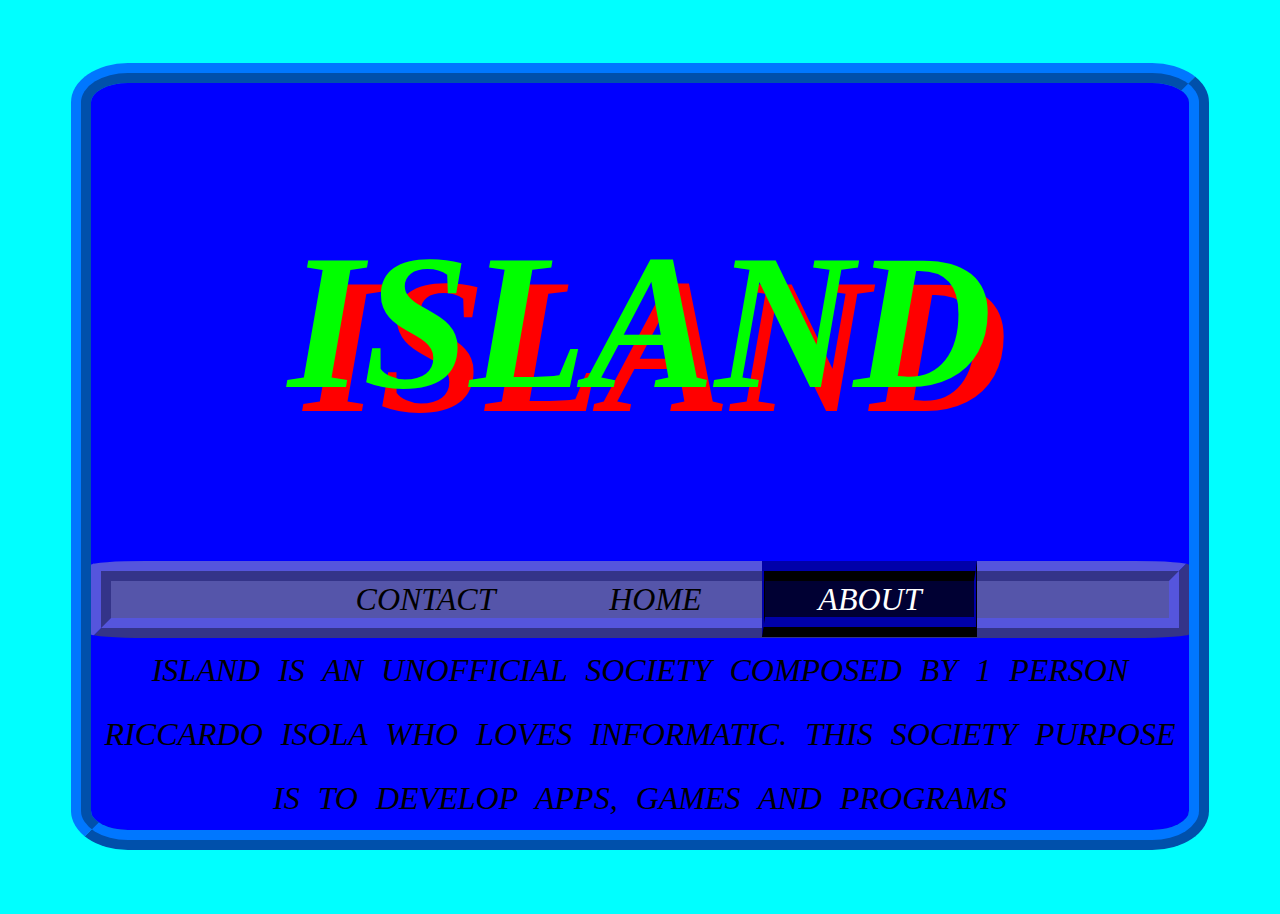
==== about.html @ 944d597d "START" ====
<!DOCTYPE html>
<html>
  <head>
	<link href="css/css.css"rel="stylesheet"/>
  </head>
  <body class="SFONDO">
	<div class="SFONDO">
      <h1>ISLAND</h1>
	  <div class="INFO">
		<a id="CONTATTI"onclick="redirect(1)"></a>
		<a id="HOME"onclick="redirect(2)"></a>
		<a id="INFO"class="ATTIVO"onclick="redirect(0)"></a>
	  </div>
	  <span id="ABOUT"class="LUNGO"></span>
	</div>
	<script type="text/javascript"src="js/js.js"></script>
	<script>
	  var info=["ISLAND E' UNA SOCIETA' NON UFFICIALE COMPOSTA DA 1 MEMBRO RICCARDO ISOLA CHE AMA L'INFORMATICA. LO SCOPO DI QUESTA SOCIETA' E' DI SVILUPPARE APP, GIOCHI E PROGRAMMI","ISLAND IS AN UNOFFICIAL SOCIETY COMPOSED BY 1 PERSON RICCARDO ISOLA WHO LOVES INFORMATIC. THIS SOCIETY PURPOSE IS TO DEVELOP APPS, GAMES AND PROGRAMS"];
	  document.getElementById("ABOUT").innerHTML=info[window.lingua];
	</script>
  </body>
</html>
---- css/css.css ----
body
{
  font-size:200%;
  font-style:italic;
  font-family:serif;
  color:#000;
  text-align:center;
  background-color:#0ff;
}
div.SFONDO
{
  margin:5%;
  border-style:ridge;
  border-width:20px;
  border-radius:5%;
  border-color:#07f;
  background-color:#00f;
}
div.INFO
{
  background-color:#55a;
  border-style:ridge;
  border-width:20px;
  border-radius:5%;
  border-color:#55d;
}
a.ATTIVO
{
  color:White;
  background-color:#003;
  border-style:ridge;
  border-top-width:20px;
  border-bottom-width:20px;
  border-color:#005;
}
a:active
{
  color:White;
}
a
{
  padding-right:5%;
  padding-left:5%;
}
h1
{
  color:#0f0;
  font-size:600%;
  text-shadow:16px 24px #f00;
}
span.LUNGO
{
  word-wrap:break-word;
  word-spacing:10px;
  line-height:200%;
  display:block;
}
span.IMMAGINE
{
  word-wrap:break-word;
  word-spacing:10px;
  line-height:100%;
  display:block;
  border-style:ridge;
  border-width:20px;
  border-radius:5%;
  border-color:#55d;
  background-color:#55a;
  margin-bottom:5%;
  width:100%;
  background-size:100% 100%;
}
div.IMMAGINI
{
  float:left;
  margin:5%;
  width:40%;
}
a.DOWNLOAD
{
  color:Red;
  font-size:200%;
}
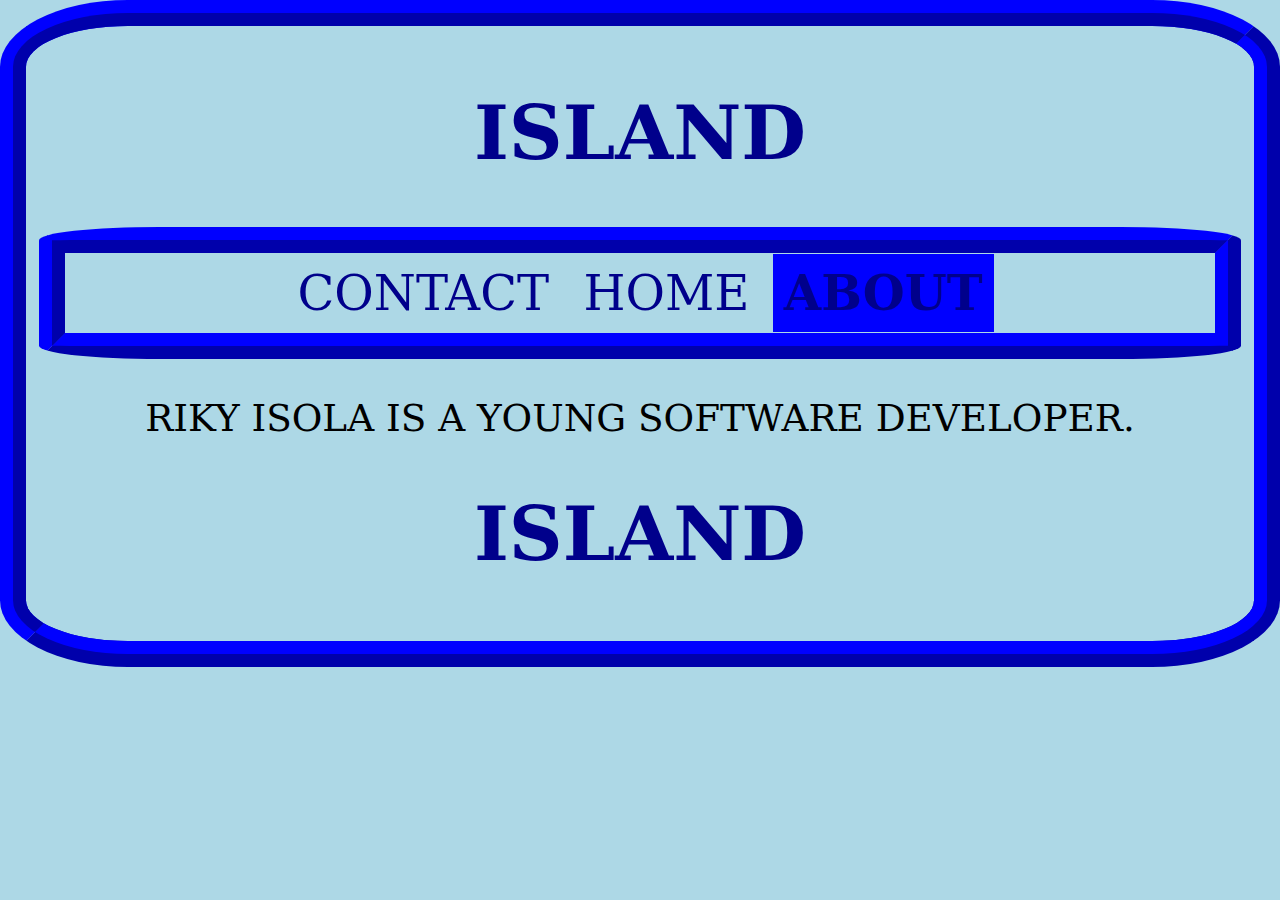
==== commit ba22977b: "modify" ====
--- a/about.html
+++ b/about.html
@@ -1,22 +1,21 @@
 <!DOCTYPE html>
 <html>
-  <head>
-	<link href="css/css.css"rel="stylesheet"/>
-  </head>
-  <body class="SFONDO">
-	<div class="SFONDO">
-      <h1>ISLAND</h1>
-	  <div class="INFO">
-		<a id="CONTATTI"onclick="redirect(1)"></a>
-		<a id="HOME"onclick="redirect(2)"></a>
-		<a id="INFO"class="ATTIVO"onclick="redirect(0)"></a>
-	  </div>
-	  <span id="ABOUT"class="LUNGO"></span>
-	</div>
-	<script type="text/javascript"src="js/js.js"></script>
-	<script>
-	  var info=["ISLAND E' UNA SOCIETA' NON UFFICIALE COMPOSTA DA 1 MEMBRO RICCARDO ISOLA CHE AMA L'INFORMATICA. LO SCOPO DI QUESTA SOCIETA' E' DI SVILUPPARE APP, GIOCHI E PROGRAMMI","ISLAND IS AN UNOFFICIAL SOCIETY COMPOSED BY 1 PERSON RICCARDO ISOLA WHO LOVES INFORMATIC. THIS SOCIETY PURPOSE IS TO DEVELOP APPS, GAMES AND PROGRAMS"];
-	  document.getElementById("ABOUT").innerHTML=info[window.lingua];
-	</script>
-  </body>
-</html>		
+	<head>
+		<link href="css/styles.css"rel="stylesheet"/>
+	</head>
+	<body>
+		<div align="center">
+			<h1>ISLAND</h1>
+			<div>
+				<a id="contact"href="contact.html">CONTACT</a>
+				<a id="home"href="index.html">HOME</a>
+				<b id="about">ABOUT</b>
+			</div>
+			<p>
+				RIKY ISOLA IS A YOUNG SOFTWARE DEVELOPER.
+			</p>
+			<h1>ISLAND</h1>
+		</div>
+	</body>
+	<script src="js/scripts.js"></script>
+</html>
--- a/css/styles.css
+++ b/css/styles.css
@@ -0,0 +1,49 @@
+body
+{
+	font-size:28pt;
+	margin:0pt;
+	text-align:center;
+	font-family:"serif";
+	background-color:LightBlue;
+	/*max-width:320pt;*/
+}
+div
+{
+	padding:1%;
+	border-style:ridge;
+	border-width:20pt;
+	border-radius:10%;
+	border-color:Blue;
+}
+img
+{
+	width:100%;
+}
+span
+{
+	padding:1%;
+	width:48%;
+	float:left;
+}
+a
+{
+	text-decoration:none;
+	font-size:129%;
+	color:DarkBlue;
+	padding:1%;
+}
+a:active
+{
+	background-color:Blue;
+}
+b
+{
+	background-color:Blue;
+	font-size:129%;
+	color:DarkBlue;
+	padding:1%;
+}
+h1
+{
+	color:DarkBlue;
+}
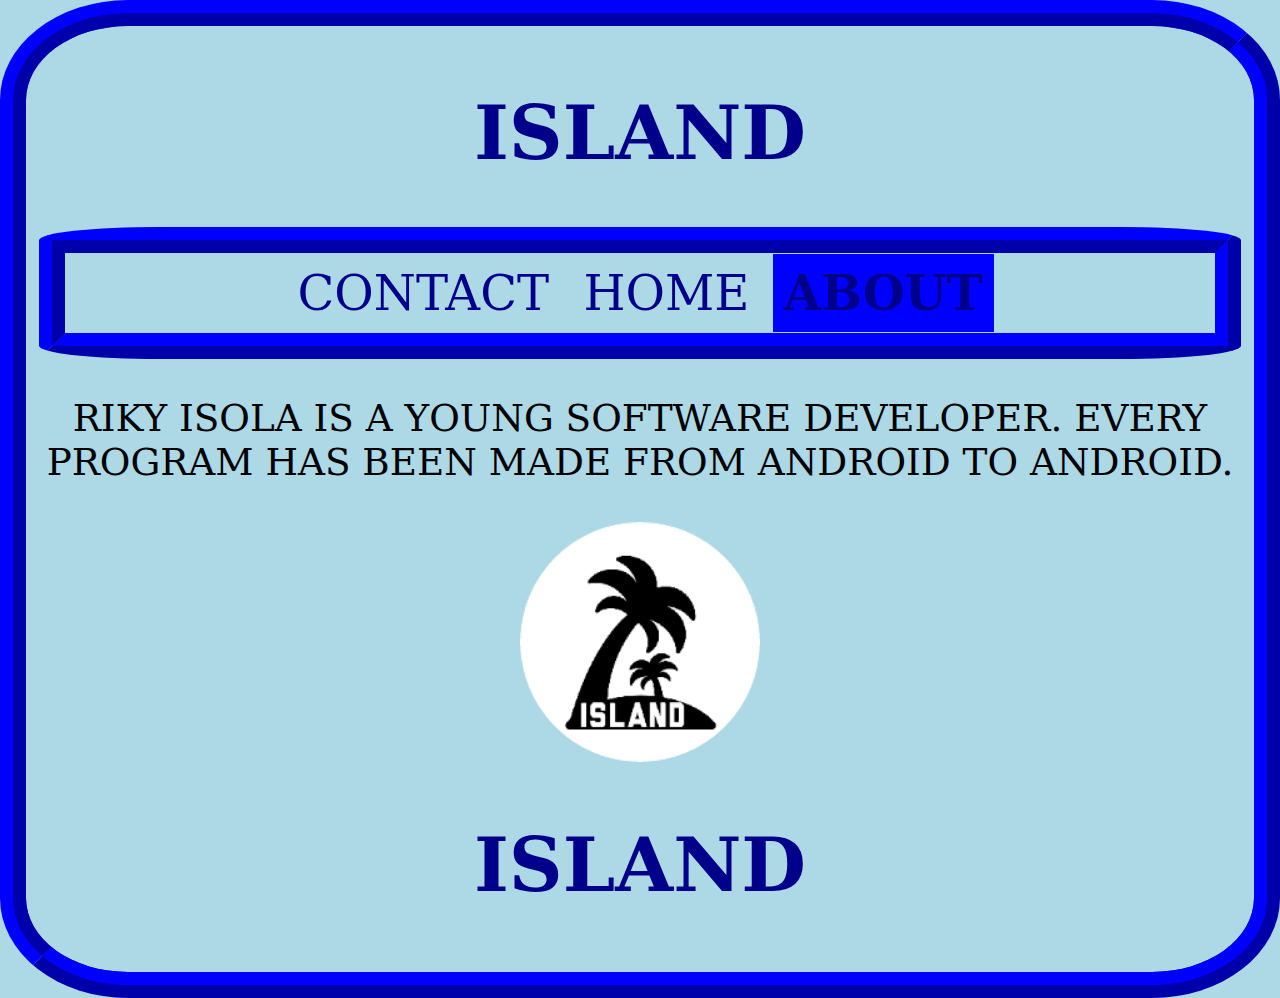
==== commit 3be26585: "update" ====
--- a/about.html
+++ b/about.html
@@ -11,11 +11,19 @@
 				<a id="home"href="index.html">HOME</a>
 				<b id="about">ABOUT</b>
 			</div>
-			<p>
-				RIKY ISOLA IS A YOUNG SOFTWARE DEVELOPER.
+			<p id="text">
+				RIKY ISOLA IS A YOUNG SOFTWARE DEVELOPER. EVERY PROGRAM HAS BEEN MADE FROM ANDROID TO ANDROID.
 			</p>
+			<img class="logo"src="images/island.png"/>
 			<h1>ISLAND</h1>
 		</div>
 	</body>
 	<script src="js/scripts.js"></script>
+	<script>
+		if(document.it)
+		{
+			document.getElementById("text").innerHTML=
+			"RIKY ISOLA &Eacute UN GIOVANE SVILUPPATORE. OGNI PROGRAMMA &Eacute STATO FATTO DA ANDROID PER ANDROID";
+		}
+	</script>
 </html>
--- a/css/styles.css
+++ b/css/styles.css
@@ -47,3 +47,7 @@
 {
 	color:DarkBlue;
 }
+img.logo
+{
+	width:20%;
+}
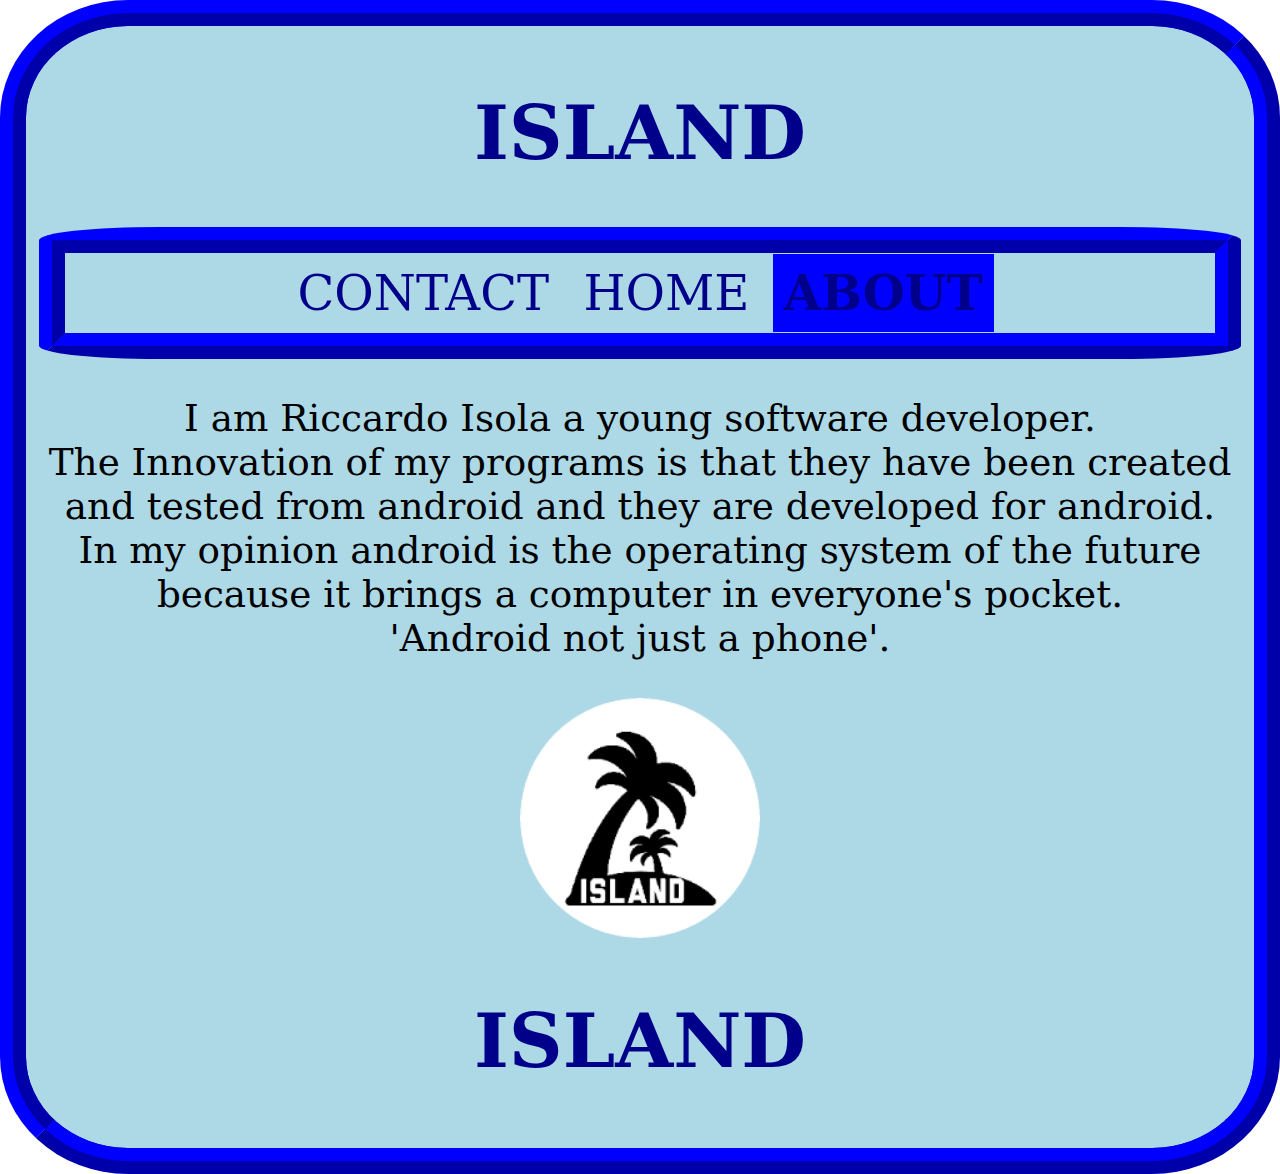
==== commit 351b318f: "added more pages and updated older ones" ====
--- a/about.html
+++ b/about.html
@@ -2,6 +2,8 @@
 <html>
 	<head>
 		<link href="css/styles.css"rel="stylesheet"/>
+		<link rel="icon"type="image/png"href="images/island.png"/>
+		<title>ISLAND</title>
 	</head>
 	<body>
 		<div align="center">
@@ -12,7 +14,10 @@
 				<b id="about">ABOUT</b>
 			</div>
 			<p id="text">
-				RIKY ISOLA IS A YOUNG SOFTWARE DEVELOPER. EVERY PROGRAM HAS BEEN MADE FROM ANDROID TO ANDROID.
+				I am Riccardo Isola a young software developer.<br>
+				The Innovation of my programs is that they have been created and tested from android and they are developed for android.<br>
+				In my opinion android is the operating system of the future because it brings a computer in everyone's pocket.<br>
+				'Android not just a phone'.
 			</p>
 			<img class="logo"src="images/island.png"/>
 			<h1>ISLAND</h1>
@@ -23,7 +28,10 @@
 		if(document.it)
 		{
 			document.getElementById("text").innerHTML=
-			"RIKY ISOLA &Eacute UN GIOVANE SVILUPPATORE. OGNI PROGRAMMA &Eacute STATO FATTO DA ANDROID PER ANDROID";
+			"Sono Riccardo Isola un giovane sviluppatore di software.<br>"+
+			"L'innovazione dei miei programmi è che sono stati creati e testati da Android e sono sviluppati per Android.<br>"+
+			"A mio parere Android è il sistema operativo del futuro perché porta un computer nella tasca di tutti.<br>"+
+			"'Android non solo un telefono'.";
 		}
 	</script>
 </html>
--- a/css/styles.css
+++ b/css/styles.css
@@ -4,7 +4,6 @@
 	margin:0pt;
 	text-align:center;
 	font-family:"serif";
-	background-color:LightBlue;
 	/*max-width:320pt;*/
 }
 div
@@ -14,6 +13,7 @@
 	border-width:20pt;
 	border-radius:10%;
 	border-color:Blue;
+	background-color:LightBlue;
 }
 img
 {
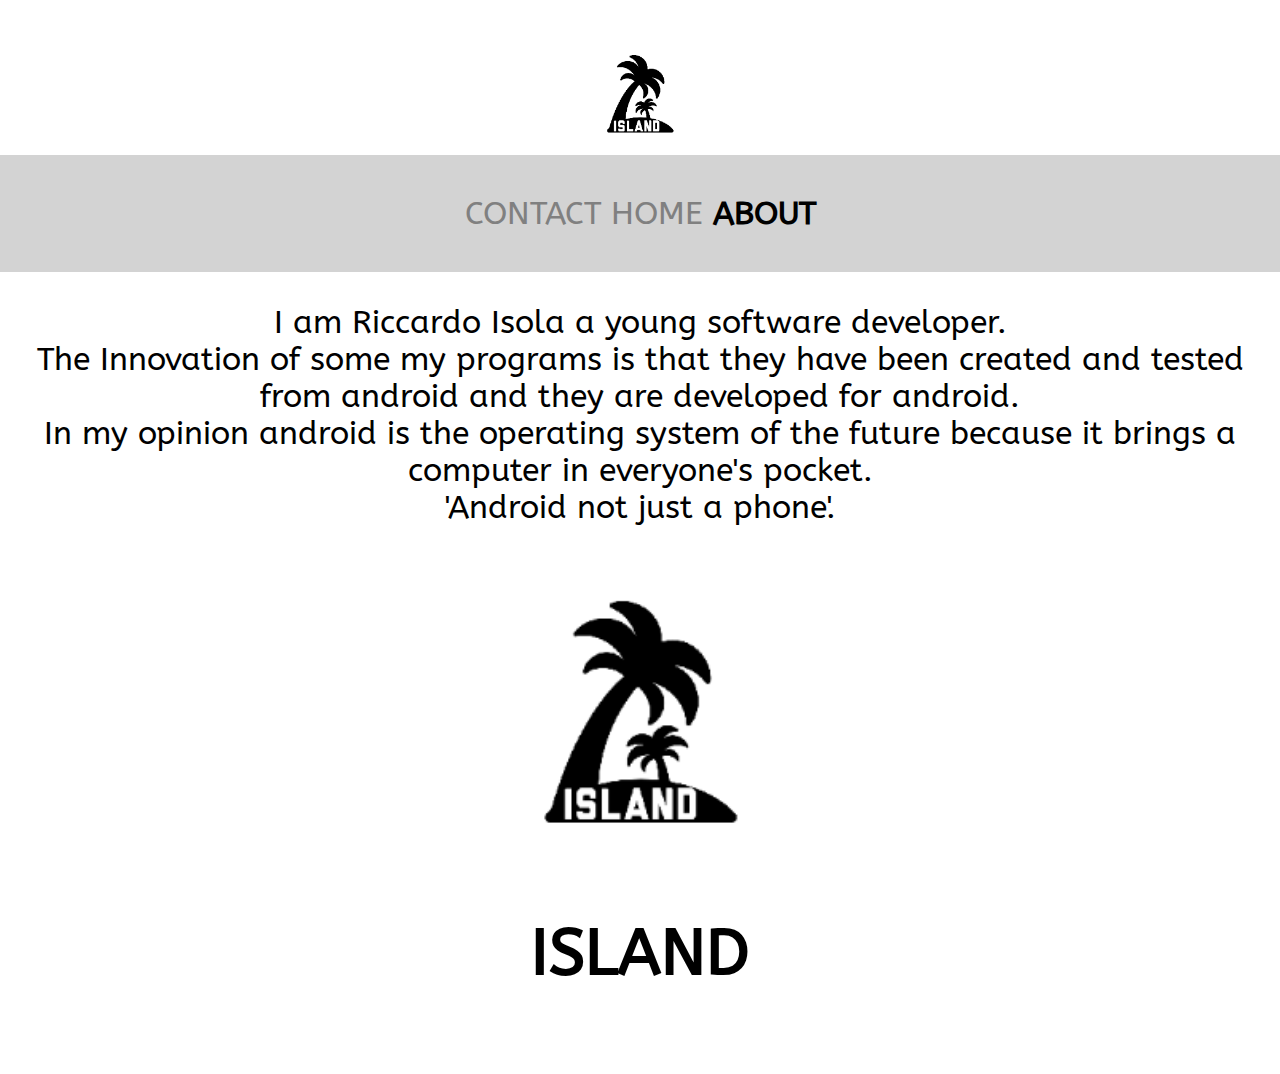
==== commit b441e7dd: "Added modern design" ====
--- a/about.html
+++ b/about.html
@@ -4,34 +4,33 @@
 		<link href="css/styles.css"rel="stylesheet"/>
 		<link rel="icon"type="image/png"href="images/island.png"/>
 		<title>ISLAND</title>
+		<link href='https://fonts.googleapis.com/css?family=ABeeZee'rel='stylesheet'/>
 	</head>
 	<body>
-		<div align="center">
-			<h1>ISLAND</h1>
-			<div>
-				<a id="contact"href="contact.html">CONTACT</a>
-				<a id="home"href="index.html">HOME</a>
-				<b id="about">ABOUT</b>
-			</div>
-			<p id="text">
-				I am Riccardo Isola a young software developer.<br>
-				The Innovation of my programs is that they have been created and tested from android and they are developed for android.<br>
-				In my opinion android is the operating system of the future because it brings a computer in everyone's pocket.<br>
-				'Android not just a phone'.
-			</p>
-			<img class="logo"src="images/island.png"/>
-			<h1>ISLAND</h1>
+		<img class="island"src="images/island.png"/>
+		<div class="home">
+			<a id="contact"href="contact.html">CONTACT</a>
+			<a id="home"href="index.html">HOME</a>
+			<b id="about">ABOUT</b>
 		</div>
+		<p id="text">
+			I am Riccardo Isola a young software developer.<br/>
+			The Innovation of some my programs is that they have been created and tested from android and they are developed for android.<br/>
+			In my opinion android is the operating system of the future because it brings a computer in everyone's pocket.<br/>
+			'Android not just a phone'.
+		</p>
+		<img class="logo"src="images/island.png"/>
+		<h1>ISLAND</h1>
+		<script src="js/scripts.js"></script>
+		<script>
+			if(document.it)
+			{
+				document.getElementById("text").innerHTML=
+					"Sono Riccardo Isola un giovane sviluppatore di software.<br/>"+
+					"L'innovazione di alcuni miei programmi è che sono stati creati e testati da Android e sono stati sviluppati per Android.<br/>"+
+					"Secondo me Android è il sistema operativo del futuro perché porta un computer nelle tasche di tutti.<br/>"+
+					"'Android non solo un telefono'.";
+			}
+		</script>
 	</body>
-	<script src="js/scripts.js"></script>
-	<script>
-		if(document.it)
-		{
-			document.getElementById("text").innerHTML=
-			"Sono Riccardo Isola un giovane sviluppatore di software.<br>"+
-			"L'innovazione dei miei programmi è che sono stati creati e testati da Android e sono sviluppati per Android.<br>"+
-			"A mio parere Android è il sistema operativo del futuro perché porta un computer nella tasca di tutti.<br>"+
-			"'Android non solo un telefono'.";
-		}
-	</script>
 </html>
--- a/css/styles.css
+++ b/css/styles.css
@@ -1,53 +1,46 @@
 body
 {
-	font-size:28pt;
-	margin:0pt;
+	padding:30pt;
+	padding-left:0pt;
+	padding-right:0pt;
 	text-align:center;
-	font-family:"serif";
-	/*max-width:320pt;*/
+	font-family:"ABeeZee";
+	font-size:200%;
+	margin:auto;
+	/*max-width:720pt;*/
+}
+div.home
+{
+	padding:30pt;
+	max-width:100%;
+	background-color:LightGrey;
 }
 div
 {
-	padding:1%;
-	border-style:ridge;
-	border-width:20pt;
-	border-radius:10%;
-	border-color:Blue;
-	background-color:LightBlue;
+	padding-top:10pt;
+	max-width:810pt;
+	margin:auto;
 }
 img
 {
-	width:100%;
+	width:230pt;
+}
+img.island
+{
+	width:80pt;
 }
 span
 {
-	padding:1%;
-	width:48%;
-	float:left;
+	width:265pt;
+	display:inline-block;
+	margin:auto;
 }
 a
 {
 	text-decoration:none;
-	font-size:129%;
-	color:DarkBlue;
-	padding:1%;
+	color:Grey;
 }
-a:active
+a:hover
 {
-	background-color:Blue;
+	color:Black;	
 }
-b
-{
-	background-color:Blue;
-	font-size:129%;
-	color:DarkBlue;
-	padding:1%;
-}
-h1
-{
-	color:DarkBlue;
-}
-img.logo
-{
-	width:20%;
-}
